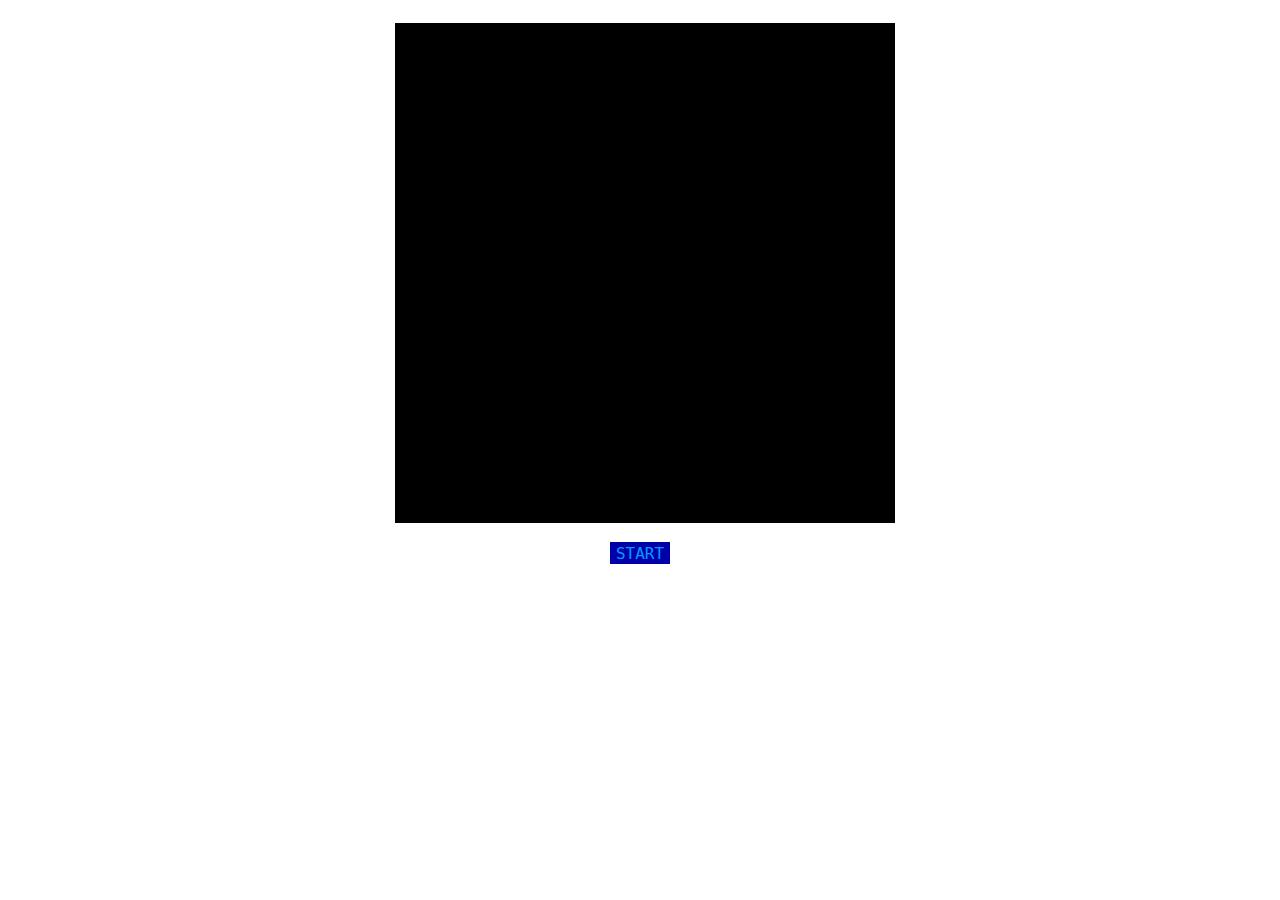
==== index.html @ a28a6ff9 "Initial Commit" ====
<!DOCTYPE html>
<html>
<head>
	<title>The Big Bang</title>
	<style>
		html{
			background-color: white;
		}
		body {
			text-align: center;
			width: 520px;
			margin-left: auto;
			margin-right: auto;
		}
		canvas {
			margin: 15px;
			position: relative;
		}

		.button{
			background-color: #0000AA;
			color: #0099FF;
			padding-top: 2px;
			font: 16px monospace;
			height: 20px;
			text-align: center;
		}

		#startButton{
			width: 60px;
			display: inline-block;
		}

		#stateButton{
			width: 70px;
			display: none;
		}

		#stateButtonTwo {
			width: 85px;
			display: none;
		}
	</style>
</head>
<body>
	<canvas id="canvas" width="500" height="500"></canvas>
	<script src="dom_functions.js"></script>
	<script src="map.js"></script>
	<script src="vector.js"></script>
	<script src="particle.js"></script>
	<script src="particle_system.js"></script>
	<script src="attractor.js"></script>
	<script src="main.js"></script>
	<div id="startButton" class="button" onclick="setup();">START</div>
	<div id="stateButton" class="button" onclick="setState(st);">CHANGE</div>
	<script>document.write('<script src="http://' + (location.host || 'localhost').split(':')[0] + ':35729/livereload.js?snipver=1"></' + 'script>')</script>
</body>
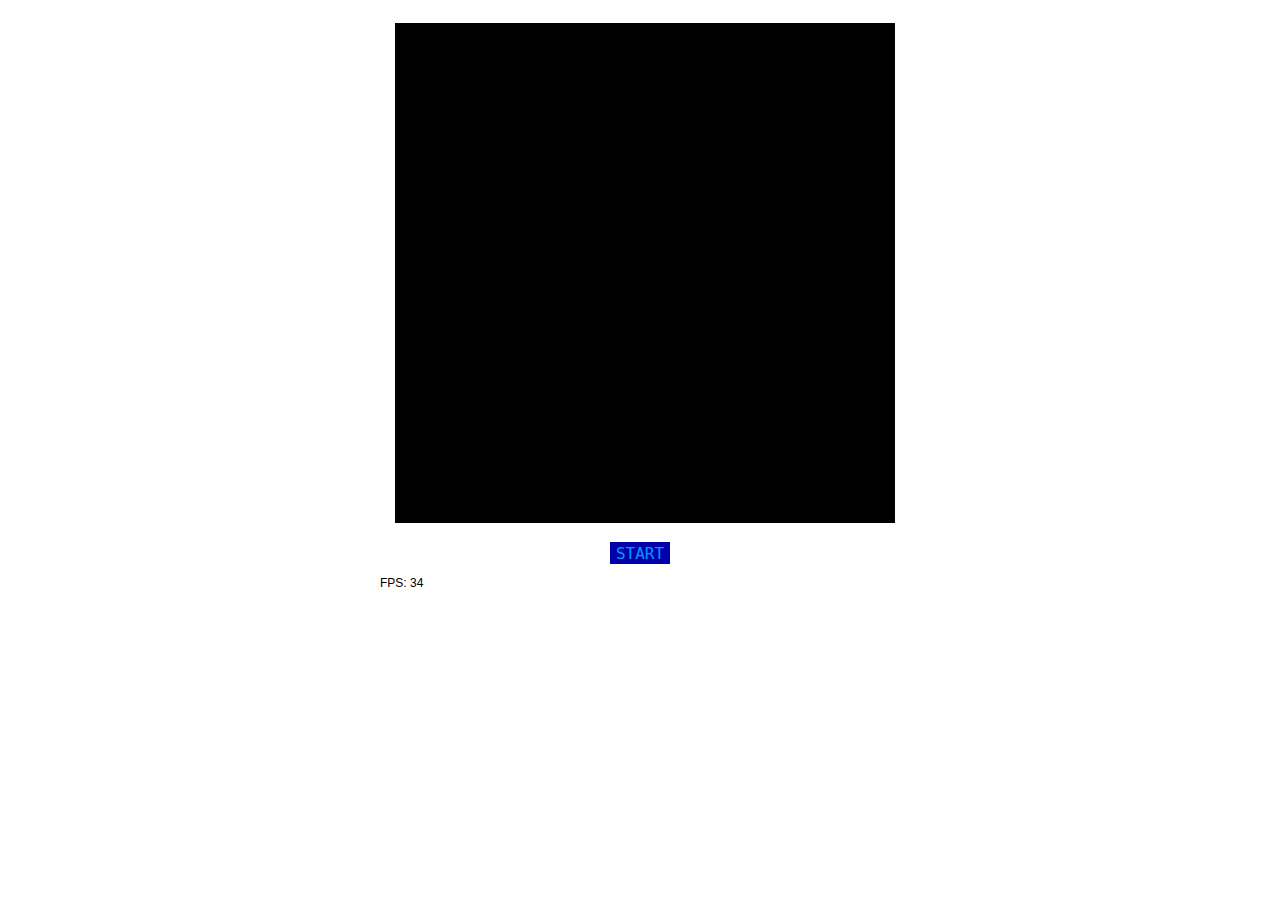
==== commit f5b046ba: "Know errors in particle.js" ====
--- a/index.html
+++ b/index.html
@@ -15,6 +15,12 @@
 		canvas {
 			margin: 15px;
 			position: relative;
+		}
+
+		p {
+			font: 12px sans-serif;
+			float: left;
+			display: inline-block;
 		}
 
 		.button{
@@ -40,6 +46,11 @@
 			width: 85px;
 			display: none;
 		}
+
+		#fps{
+			float: left;
+			
+		}
 	</style>
 </head>
 <body>
@@ -52,6 +63,13 @@
 	<script src="attractor.js"></script>
 	<script src="main.js"></script>
 	<div id="startButton" class="button" onclick="setup();">START</div>
-	<div id="stateButton" class="button" onclick="setState(st);">CHANGE</div>
+	<div id="stateButton" class="button" onclick="setState(st);">CHANGE</div><br>
+	<p id="fps"></p><br>
+	<p id="s0"></p>
+	<p id="pl0"></p><br>
+	<p id="s1"></p>
+	<p id="pl1"></p><br>
+	<p id="s2"></p>
+	<p id="pl2"></p>
 	<script>document.write('<script src="http://' + (location.host || 'localhost').split(':')[0] + ':35729/livereload.js?snipver=1"></' + 'script>')</script>
 </body>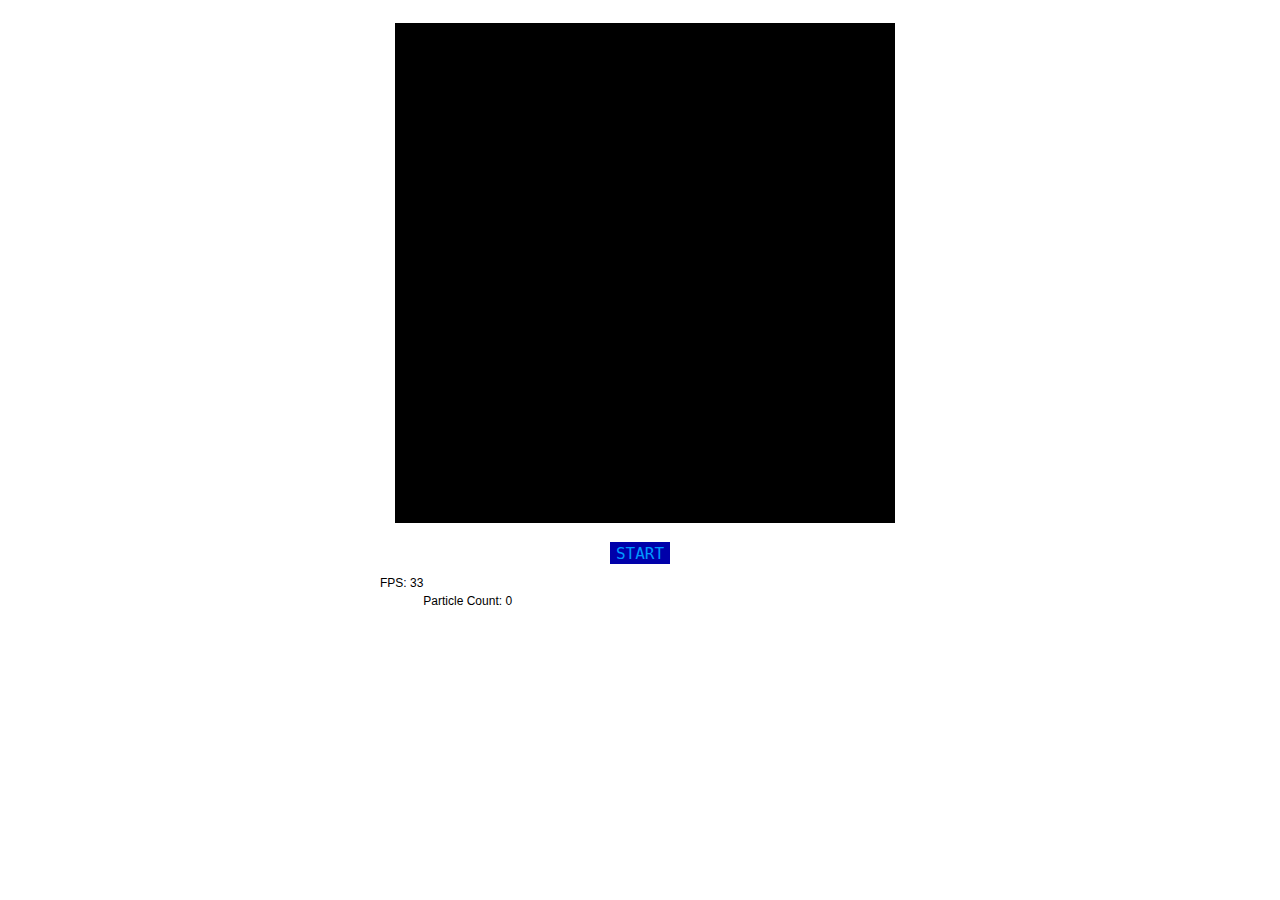
==== commit ef6d43f8: "Changes for the better." ====
--- a/index.html
+++ b/index.html
@@ -65,11 +65,6 @@
 	<div id="startButton" class="button" onclick="setup();">START</div>
 	<div id="stateButton" class="button" onclick="setState(st);">CHANGE</div><br>
 	<p id="fps"></p><br>
-	<p id="s0"></p>
-	<p id="pl0"></p><br>
-	<p id="s1"></p>
-	<p id="pl1"></p><br>
-	<p id="s2"></p>
-	<p id="pl2"></p>
+	<p id="pl"></p><br>
 	<script>document.write('<script src="http://' + (location.host || 'localhost').split(':')[0] + ':35729/livereload.js?snipver=1"></' + 'script>')</script>
 </body>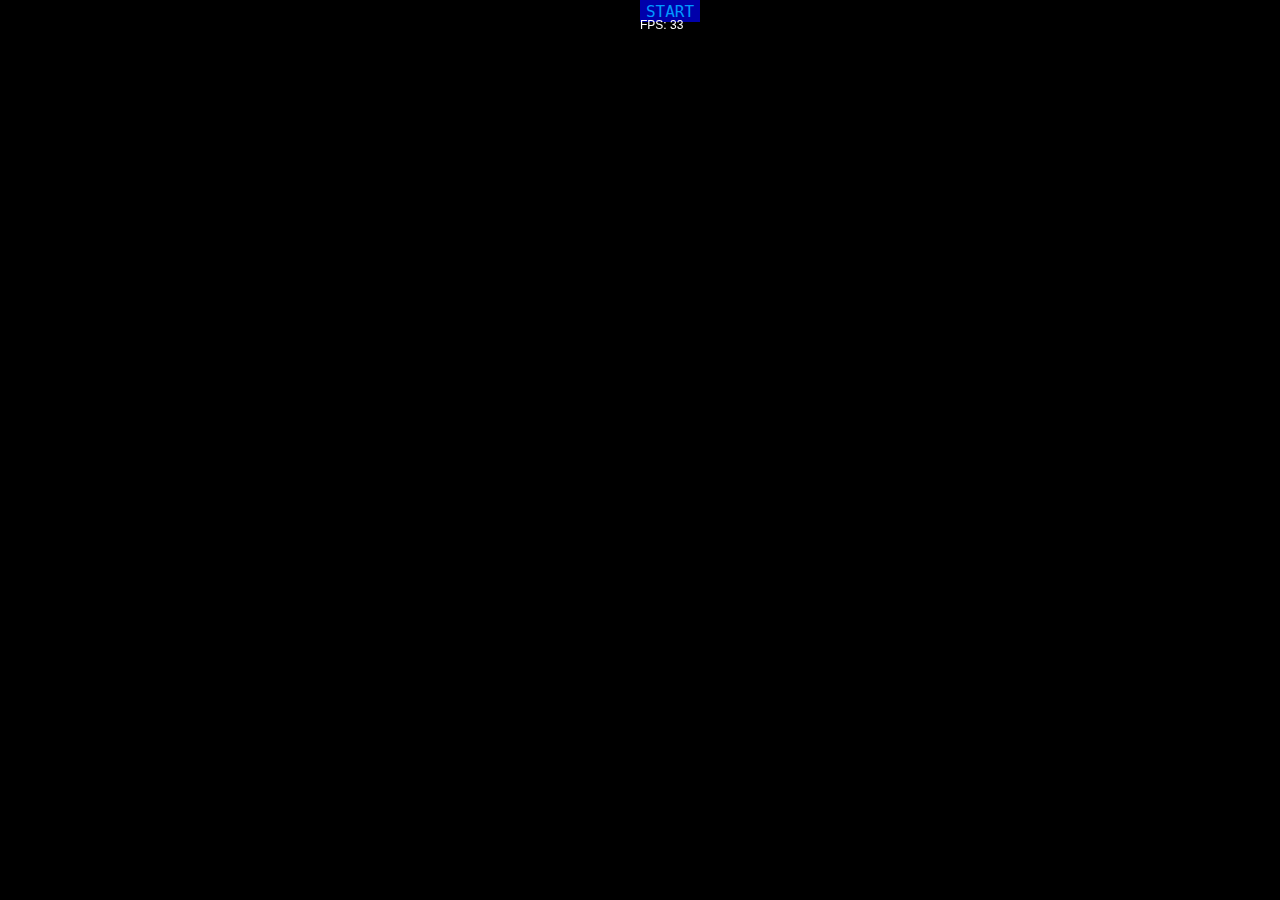
==== commit bc1ed771: "Add fullscreen and rescaling" ====
--- a/index.html
+++ b/index.html
@@ -3,18 +3,27 @@
 <head>
 	<title>The Big Bang</title>
 	<style>
+		*{
+			margin: 0px;
+			padding: 0px;
+		}
 		html{
-			background-color: white;
+			background-color: black;
 		}
 		body {
 			text-align: center;
-			width: 520px;
+			width: 100%;
 			margin-left: auto;
 			margin-right: auto;
 		}
 		canvas {
-			margin: 15px;
-			position: relative;
+			margin: auto;
+			position: absolute;
+			top: 0px;
+			left: 0px;
+			right: 0px;
+			bottom: 0px;
+			z-index: 0;
 		}
 
 		p {
@@ -30,9 +39,11 @@
 			font: 16px monospace;
 			height: 20px;
 			text-align: center;
+			z-index: 1;
 		}
 
 		#startButton{
+			position: absolute;
 			width: 60px;
 			display: inline-block;
 		}
@@ -48,13 +59,15 @@
 		}
 
 		#fps{
+			position: absolute;
 			float: left;
-			
+			color: white;
+			z-index: 2;
 		}
 	</style>
 </head>
 <body>
-	<canvas id="canvas" width="500" height="500"></canvas>
+	<canvas id="canvas"></canvas>
 	<script src="dom_functions.js"></script>
 	<script src="map.js"></script>
 	<script src="vector.js"></script>
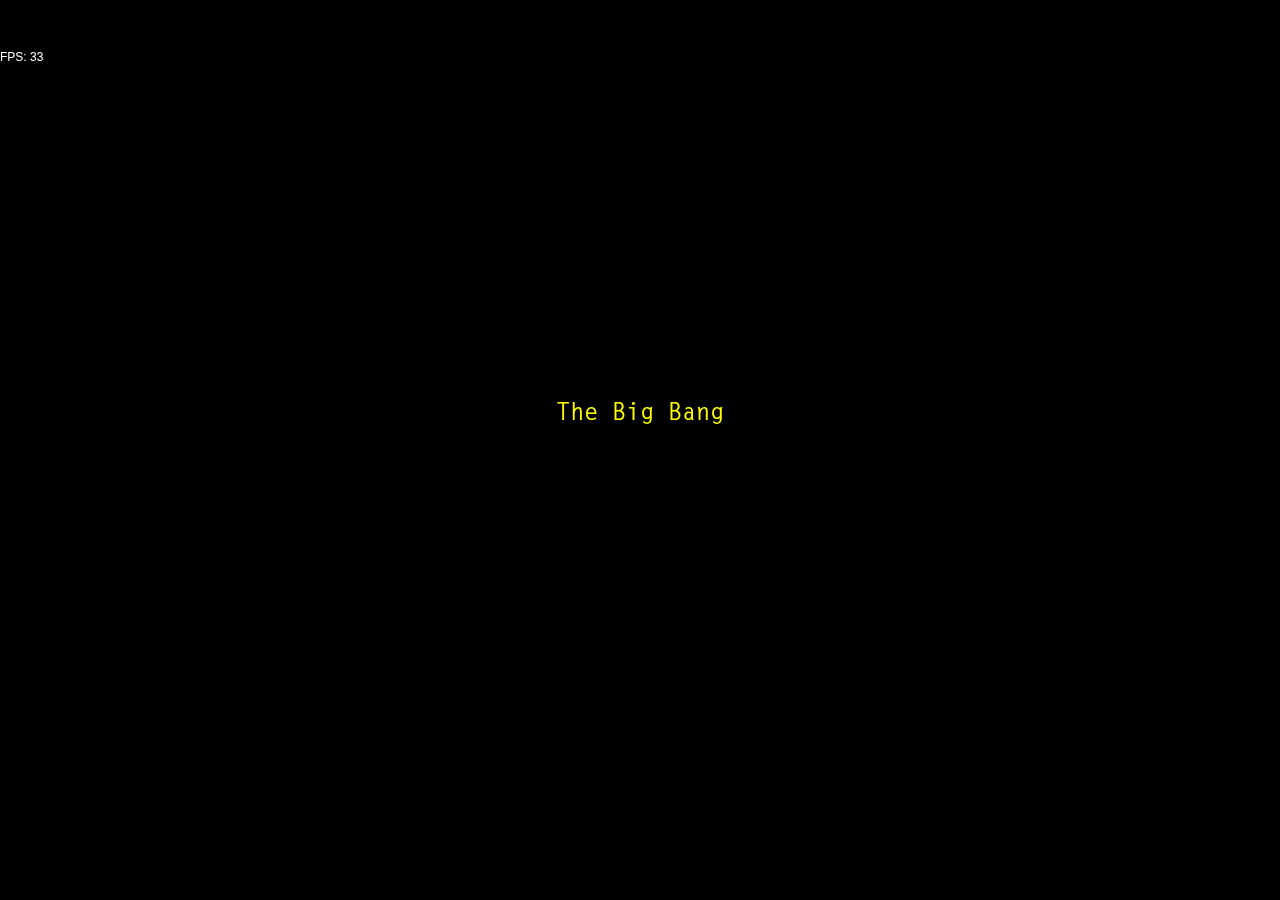
==== commit 89f6cdcd: "Finally add text" ====
--- a/index.html
+++ b/index.html
@@ -2,69 +2,7 @@
 <html>
 <head>
 	<title>The Big Bang</title>
-	<style>
-		*{
-			margin: 0px;
-			padding: 0px;
-		}
-		html{
-			background-color: black;
-		}
-		body {
-			text-align: center;
-			width: 100%;
-			margin-left: auto;
-			margin-right: auto;
-		}
-		canvas {
-			margin: auto;
-			position: absolute;
-			top: 0px;
-			left: 0px;
-			right: 0px;
-			bottom: 0px;
-			z-index: 0;
-		}
-
-		p {
-			font: 12px sans-serif;
-			float: left;
-			display: inline-block;
-		}
-
-		.button{
-			background-color: #0000AA;
-			color: #0099FF;
-			padding-top: 2px;
-			font: 16px monospace;
-			height: 20px;
-			text-align: center;
-			z-index: 1;
-		}
-
-		#startButton{
-			position: absolute;
-			width: 60px;
-			display: inline-block;
-		}
-
-		#stateButton{
-			width: 70px;
-			display: none;
-		}
-
-		#stateButtonTwo {
-			width: 85px;
-			display: none;
-		}
-
-		#fps{
-			position: absolute;
-			float: left;
-			color: white;
-			z-index: 2;
-		}
-	</style>
+	<link rel="stylesheet" type="text/css" href="style.css">
 </head>
 <body>
 	<canvas id="canvas"></canvas>
@@ -75,8 +13,8 @@
 	<script src="particle_system.js"></script>
 	<script src="attractor.js"></script>
 	<script src="main.js"></script>
-	<div id="startButton" class="button" onclick="setup();">START</div>
-	<div id="stateButton" class="button" onclick="setState(st);">CHANGE</div><br>
+	<div id="text" onclick="setup();">The Big Bang</div>
+	<!--<div id="startButton" class="button" >START</div>-->
 	<p id="fps"></p><br>
 	<p id="pl"></p><br>
 	<script>document.write('<script src="http://' + (location.host || 'localhost').split(':')[0] + ':35729/livereload.js?snipver=1"></' + 'script>')</script>
--- a/style.css
+++ b/style.css
@@ -0,0 +1,72 @@
+@font-face{
+	font-family: LetterGothicStdBold;
+	src: url("fonts/LetterGothicStd-Bold.otf");
+}
+
+*{
+	margin: 0px;
+	padding: 0px;
+}
+html{
+	background-color: black;
+}
+body {
+	text-align: center;
+	width: 100%;
+	margin-left: auto;
+	margin-right: auto;
+}
+canvas {
+	margin: auto;
+	position: absolute;
+	top: 0px;
+	left: 0px;
+	right: 0px;
+	bottom: 0px;
+	z-index: 0;
+}
+p {
+	font: 12px sans-serif;
+	float: left;
+	display: inline-block;
+}
+.button{
+	background-color: #00A;
+	color: #09F;
+	padding-top: 2px;
+	font: 16px monospace;
+	height: 20px;
+	text-align: center;
+	z-index: 1;
+}
+#startButton{
+	position: absolute;
+	width: 60px;
+	display: inline-block;
+}
+#stateButton{
+	width: 70px;
+	display: none;
+}
+#stateButtonTwo {
+	width: 85px;
+	display: none;
+}
+#fps{
+	position: absolute;
+	top: 50px;
+	left: 0px;
+	color: white;
+	z-index: 2;
+}
+#text {
+	font-family: LetterGothicStdBold, monospace;
+	font-size: 24px;
+	position: relative;
+	width: 400px;
+	margin-left: auto;
+	margin-right: auto;
+	margin-top: 400px;
+	z-index: 3;
+	color: #FF0;
+}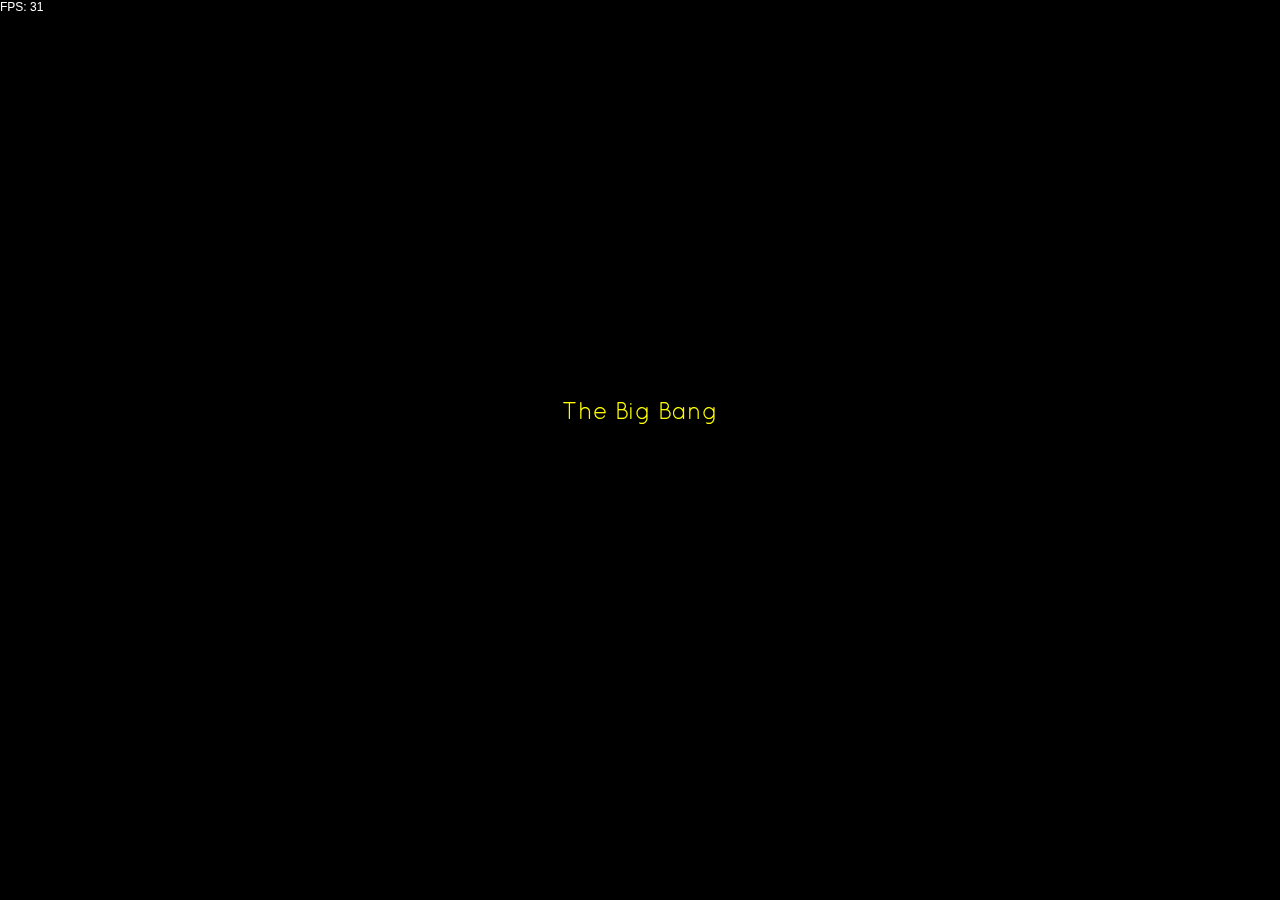
==== commit e06700d5: "Minor aesthetic change" ====
--- a/index.html
+++ b/index.html
@@ -13,8 +13,8 @@
 	<script src="particle_system.js"></script>
 	<script src="attractor.js"></script>
 	<script src="main.js"></script>
-	<div id="text" onclick="setup();">The Big Bang</div>
-	<!--<div id="startButton" class="button" >START</div>-->
+	<div id="text" class="text" onclick="setup();">The Big Bang</div>
+	<div id="text2" class="text" style="margin-top:10px"></div>
 	<p id="fps"></p><br>
 	<p id="pl"></p><br>
 	<script>document.write('<script src="http://' + (location.host || 'localhost').split(':')[0] + ':35729/livereload.js?snipver=1"></' + 'script>')</script>
--- a/style.css
+++ b/style.css
@@ -1,6 +1,6 @@
 @font-face{
 	font-family: LetterGothicStdBold;
-	src: url("fonts/LetterGothicStd-Bold.otf");
+	src: url("fonts/Quicksand_Book.otf");
 }
 
 *{
@@ -54,16 +54,17 @@
 }
 #fps{
 	position: absolute;
-	top: 50px;
+	top: 0px;
 	left: 0px;
 	color: white;
 	z-index: 2;
 }
-#text {
+.text {
 	font-family: LetterGothicStdBold, monospace;
 	font-size: 24px;
+	line-height: 26px;
 	position: relative;
-	width: 400px;
+	width: 350px;
 	margin-left: auto;
 	margin-right: auto;
 	margin-top: 400px;
